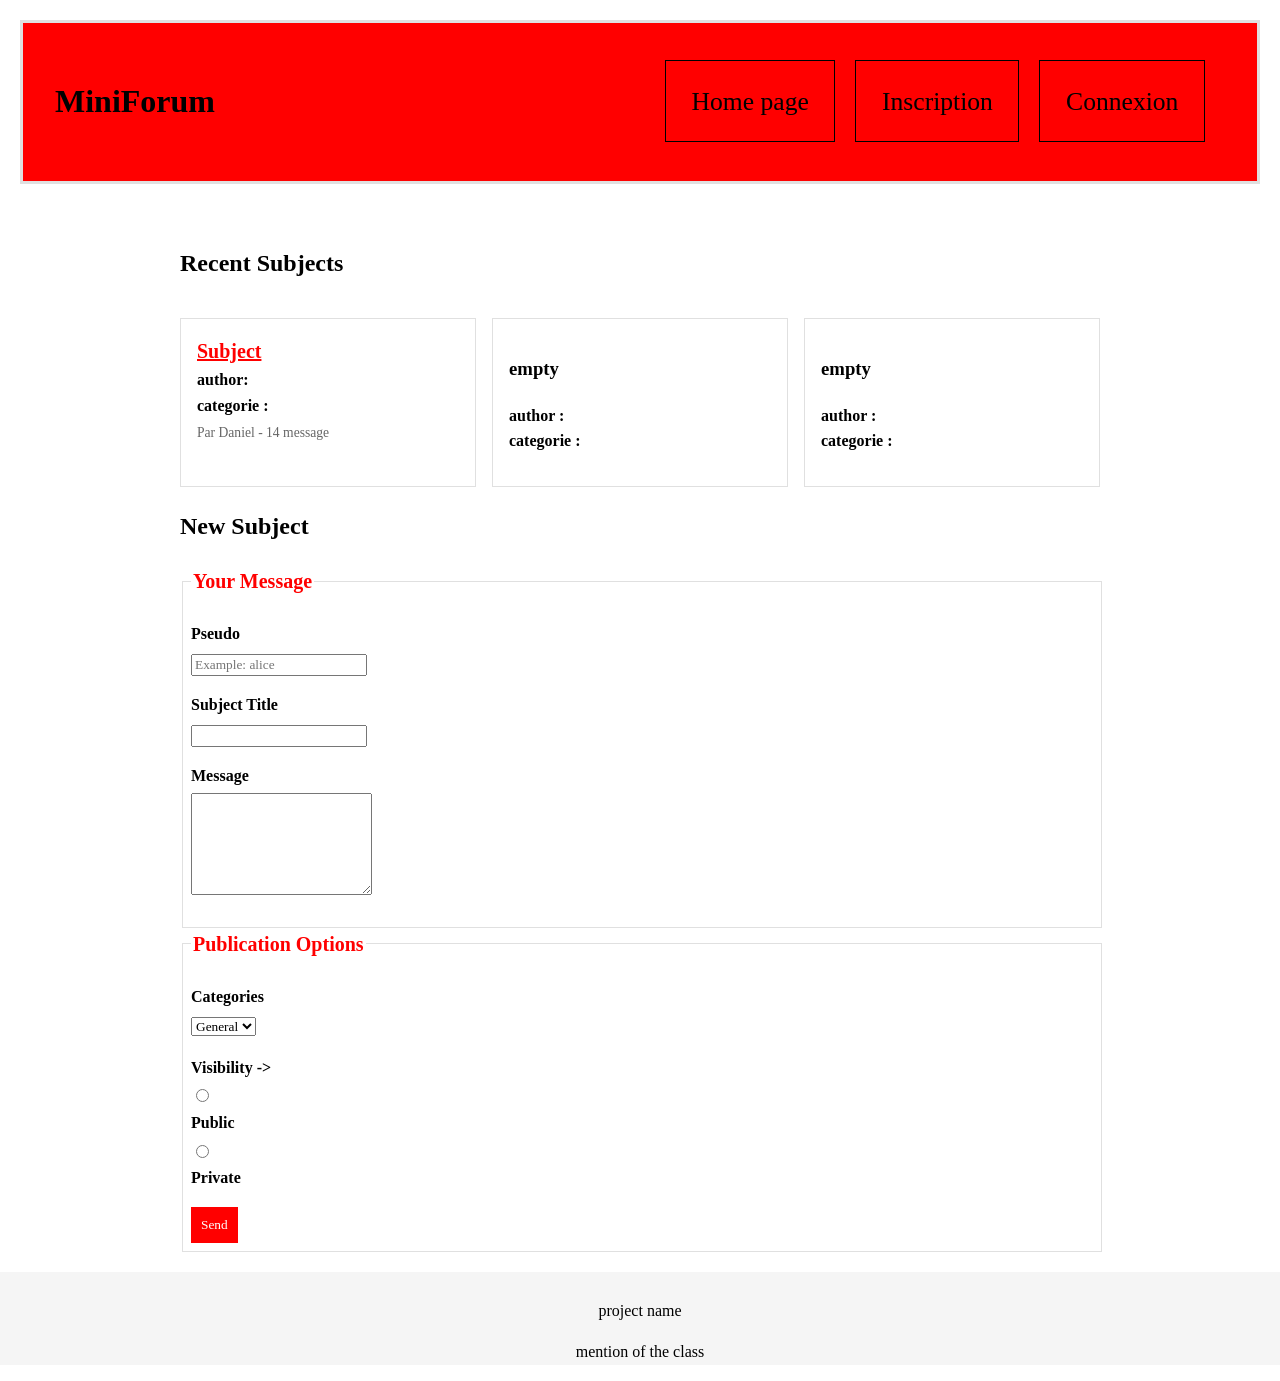
==== index.html @ 9d632637 "Texte responsive et corrections" ====
<!doctype html>
<html lang="en">
  <head>
    <meta charset="UTF-8" />
    <meta
      name=" viewport "
      content=" width = device - width , initial - scale =1.0 "
    />

    <title>MiniForum - Home Page</title>
    <link rel="stylesheet" href="style.css" />
  </head>

  <body>
    <header class = "entete">
      <h1>MiniForum</h1>
      <nav>
        <ul>
          <li><a href="index.html">Home page</a></li>
          <li><a href="inscription.html">Inscription</a></li>
          <li><a href="connexion.html">Connexion</a></li>
        </ul>
      </nav>
    </header>

    <main>
      <section class = "liste-subjects" id="subjects">
        <h2>Recent Subjects</h2>
        <article class = "card-subjects">
          <a href="subject.html">Subject</a>
          <br><label
            ><strong>author:<br />
              categorie :
            </strong></label
          >
          <p class = "metadata">Par Daniel - 14 message</p>
        </article>

        <article class = "card-subjects">
          <h3>empty</h3>
          <label
            ><strong
              >author : <br />
              categorie :
            </strong></label
          >
          <p></p>
        </article>

        <article class = "card-subjects">
          <h3>empty</h3>
          <label
            ><strong
              >author : <br />
              categorie :
            </strong></label
          >
          <p></p>
        </article>
      </section>
      <section id = "NewSubjects">
        <h2>New Subject</h2>
        <form action = /topics method="post">
          <fieldset>
            <legend>Your Message</legend>
            <p>
            <label for = "pseudo">Pseudo</label>
            <input type = "text" id = "pseudo" name = "pseudo" placeholder="Example: alice" required>
            </p>
            <p>
            <label for = "title">Subject Title</label>
            <input type = "text" id = "title" name = "title" maxlength="80" required>
            </p>
            <p>
            <label for = "message">Message</label>
            <textarea id = "message" name = "message" rows = "6" maxlength="500" required>
            </textarea>
            </p>
          </fieldset>
          <fieldset>
            <legend>Publication Options</legend>
            <p>
              <label for = "categorie">Categories</label>
              <select id = "categorie" name = categorie>
                <option value = "general">General</option>
                <option value = "help">Help</option>
                <option value = "projects">Projects</option>
              </select>
            </p>
            <p>
              <label>Visibility -></label>
              <input type = "radio" id = "visibility-public" name = "visibility" value = "public">
              <label for = "visibility-public">Public</label>
              <input type = "radio" id = "visibility-private" name = "visibility" value = "private">
              <label for = "visibility-private">Private</label>
            </p>
            <button class = "button" type = "submit" id = "optionsPubli">Send</button>
          </fieldset>
        </form> 
      </section>
    </main>

    <footer class = "foot">
      <p>project name</p>
      <p>mention of the class</p>
    </footer>

    <script src="app.js"></script>
  </body>
</html>
---- style.css ----
:root {
    /* Couleurs -- nommees par leur ROLE , pas par leur teinte */
    --couleur-texte : #000000 ;
    --couleur-fond : #FFFFFF ;
    --couleur-carte : #FFFFFF ;
    --couleur-bordure : #e0e0e0 ;

    /* Espacements -- une echelle , pas des valeurs au hasard */
    --espace-petit : 0.5 rem ;
    --espace-moyen : 1 rem ;
    --espace-grand : 2 rem ;

     /* Divers */
    --rayon : 0.5 rem ;
}

/* === 1. Reglages generaux ============================ */
* {
  box-sizing: border-box;
}
body {
  font-size: 1rem;
  line-height: 1.6;
  color: var(--couleur-texte);
  background-color: var(--couleur-fond);
  margin: 0;
  padding :0;
}

main {
  max-width: 60rem;
  margin: 0 auto;
  padding: 1.25rem;
}

img{
    max-width: 100%;
    height:auto;
}


/* === 2. En-tete et navigation ======================== */
.entete {
    display: flex;
    flex-flow: column wrap;
    background-color: red;
    border-color: var(--couleur-bordure);
    border-style:solid;
    margin: 1.25rem;
    padding: 0.625rem;
    
}

nav ul {
    display: flex;
    flex-wrap: wrap;
    gap: 1.25rem;
    list-style: none;
    margin: 0;
    padding: 0;
    margin-right: 1.25rem;
}

nav ul li a {
    color:var(--couleur-texte);
    text-decoration: none;
    font-size: 1.6rem;
    font-family:'Times New Roman', Times, serif;
    border: 1px groove black;
    padding: 1.6rem;
}

@media (min-width: 48rem) {
    .entete{ 
        flex-direction: row;
        justify-content: space-between;
        align-items: center;
        padding: 2rem;
    } 
}
/* === 3. Contenu principal ============================ */

/* === 4. Cartes de sujet ============================== */

.liste-subjects{
    display: flex;
    flex-wrap: wrap;
    gap: 1rem;
    margin: 0;
    padding: 0;
    
}

.liste-subjects h2 {
    flex: 1 1 100%;
}

.card-subjects{
    background-color: white;
    border: 1px solid var(--couleur-bordure);  
    border-radius: var(--rayon);        
    padding: 1rem;
    flex: 1 1 18rem;
}

.card-subjects a {
    color:red;
    font-size: 1.25rem;
    font-weight: bold;
}
.card-subjects .metadata {
  font-size: 0.85rem;          
  color: #666666;              
  margin: 0;
}


.card-messages {
    display: flex;
    flex-direction: column;
    flex-wrap: wrap;
    gap: 1rem;
    background-color: white;
    border: 1px solid var(--couleur-bordure);  
    border-radius: var(--rayon);        
    padding: 1rem;        
}

/* === 5. Formulaires ================================== */

input, textarea, select, button {
    font-family: inherit;
}

legend {
    color: red;
    font-size: 1.25rem;
    font-weight: bold;
}
label {
    display: block;
    margin-bottom: 0.25rem;
    font-weight: bold;
}

fieldset {
    width: 100%;
    background-color: var(--couleur-fond);
    border: 1px solid var(--couleur-bordure);  
    border-radius: var(--rayon); 
    padding: 0.5rem;
    gap: 0.625rem;
}

.button {
    background-color: red;
    color: white;
    border: none;
    padding: 0.625rem;
    border-radius: var(--rayon);
    cursor: pointer;
}


/* === 6. Pied de page ================================= */

.foot {
    background-color: whitesmoke;
    text-align: center;
    padding-top: 0.625rem;
}
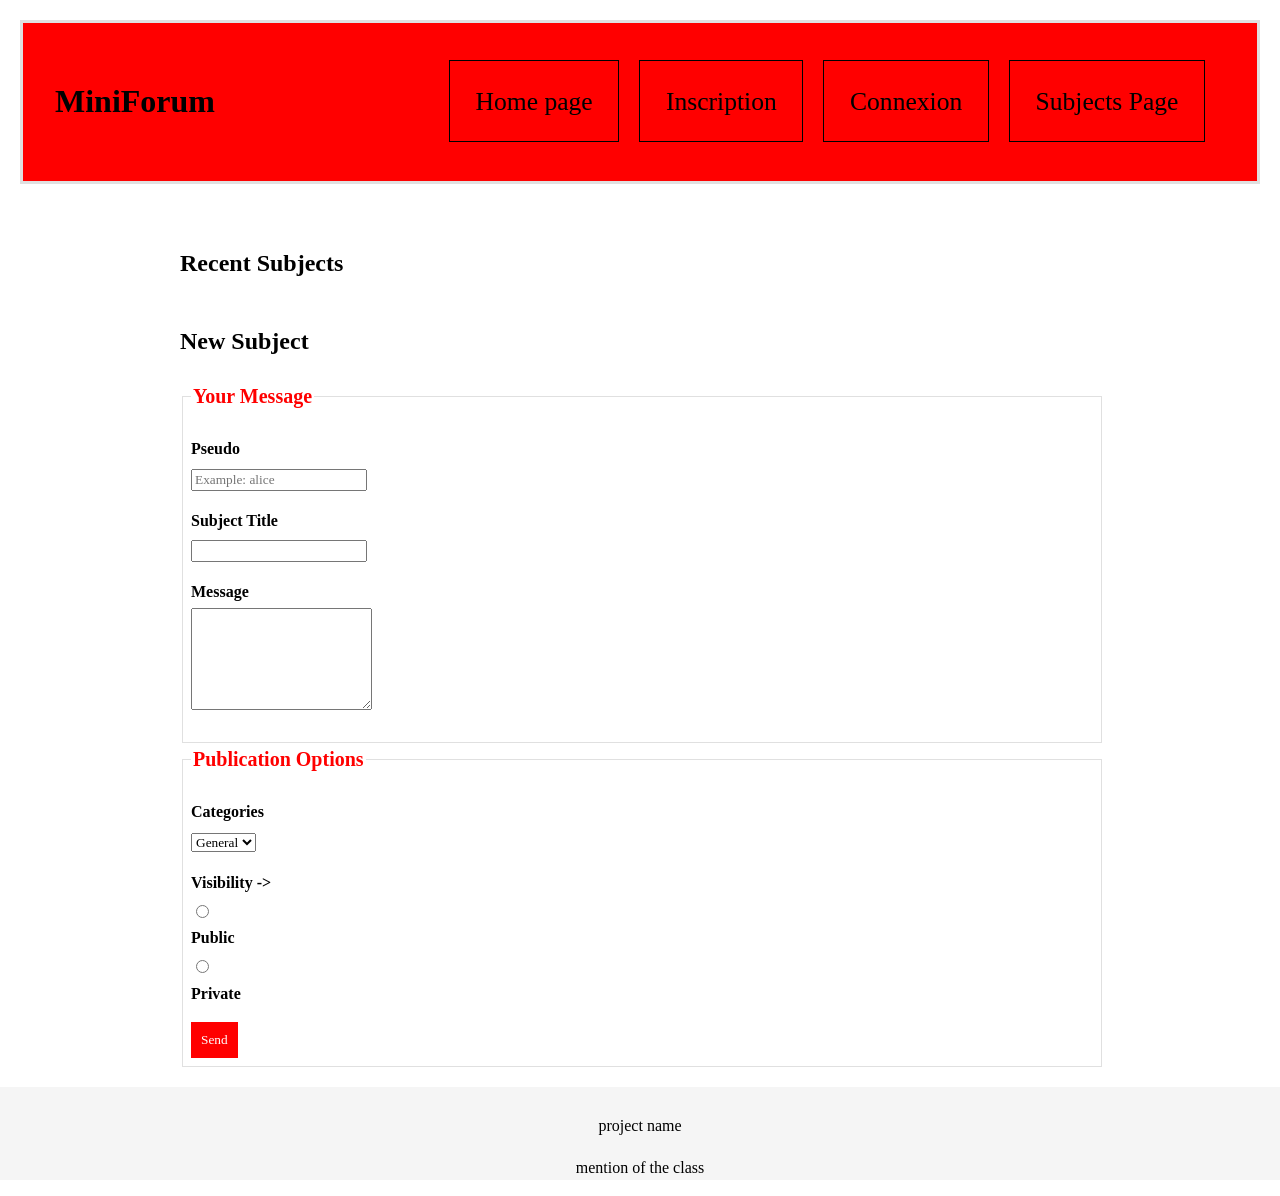
==== commit d74109ed: "Page prepare : carte en dur retirees, zone de message" ====
--- a/index.html
+++ b/index.html
@@ -9,6 +9,7 @@
 
     <title>MiniForum - Home Page</title>
     <link rel="stylesheet" href="style.css" />
+    <script src="app.js" defer></script>
   </head>
 
   <body>
@@ -19,6 +20,8 @@
           <li><a href="index.html">Home page</a></li>
           <li><a href="inscription.html">Inscription</a></li>
           <li><a href="connexion.html">Connexion</a></li>
+          <li><a href="subject.html">Subjects Page</a></li>
+
         </ul>
       </nav>
     </header>
@@ -26,55 +29,25 @@
     <main>
       <section class = "liste-subjects" id="subjects">
         <h2>Recent Subjects</h2>
-        <article class = "card-subjects">
-          <a href="subject.html">Subject</a>
-          <br><label
-            ><strong>author:<br />
-              categorie :
-            </strong></label
-          >
-          <p class = "metadata">Par Daniel - 14 message</p>
-        </article>
-
-        <article class = "card-subjects">
-          <h3>empty</h3>
-          <label
-            ><strong
-              >author : <br />
-              categorie :
-            </strong></label
-          >
-          <p></p>
-        </article>
-
-        <article class = "card-subjects">
-          <h3>empty</h3>
-          <label
-            ><strong
-              >author : <br />
-              categorie :
-            </strong></label
-          >
-          <p></p>
-        </article>
       </section>
       <section id = "NewSubjects">
         <h2>New Subject</h2>
-        <form action = /topics method="post">
+        <form id="form-new-subjects" action = /topics method="post" novalidate>
           <fieldset>
             <legend>Your Message</legend>
             <p>
             <label for = "pseudo">Pseudo</label>
             <input type = "text" id = "pseudo" name = "pseudo" placeholder="Example: alice" required>
-            </p>
+            </p class = "message-erreur" id="erreur-pseudo">
             <p>
             <label for = "title">Subject Title</label>
             <input type = "text" id = "title" name = "title" maxlength="80" required>
-            </p>
+            </p class ="message-erreur" id="erreur-title">
             <p>
             <label for = "message">Message</label>
             <textarea id = "message" name = "message" rows = "6" maxlength="500" required>
             </textarea>
+            <p class ="message-erreur" id="erreur-message">
             </p>
           </fieldset>
           <fieldset>
@@ -104,7 +77,5 @@
       <p>project name</p>
       <p>mention of the class</p>
     </footer>
-
-    <script src="app.js"></script>
   </body>
 </html>
--- a/style.css
+++ b/style.css
@@ -4,6 +4,7 @@
     --couleur-fond : #FFFFFF ;
     --couleur-carte : #FFFFFF ;
     --couleur-bordure : #e0e0e0 ;
+    --couleur-erreur: #A32020;
 
     /* Espacements -- une echelle , pas des valeurs au hasard */
     --espace-petit : 0.5 rem ;
@@ -38,6 +39,12 @@
     height:auto;
 }
 
+.message-erreur {
+    margin : 0.25 rem 0 0;
+    min-height : 1.2 em ;
+    color: var ( --couleur-erreur);
+    font-size:0.875rem;
+}
 
 /* === 2. En-tete et navigation ======================== */
 .entete {
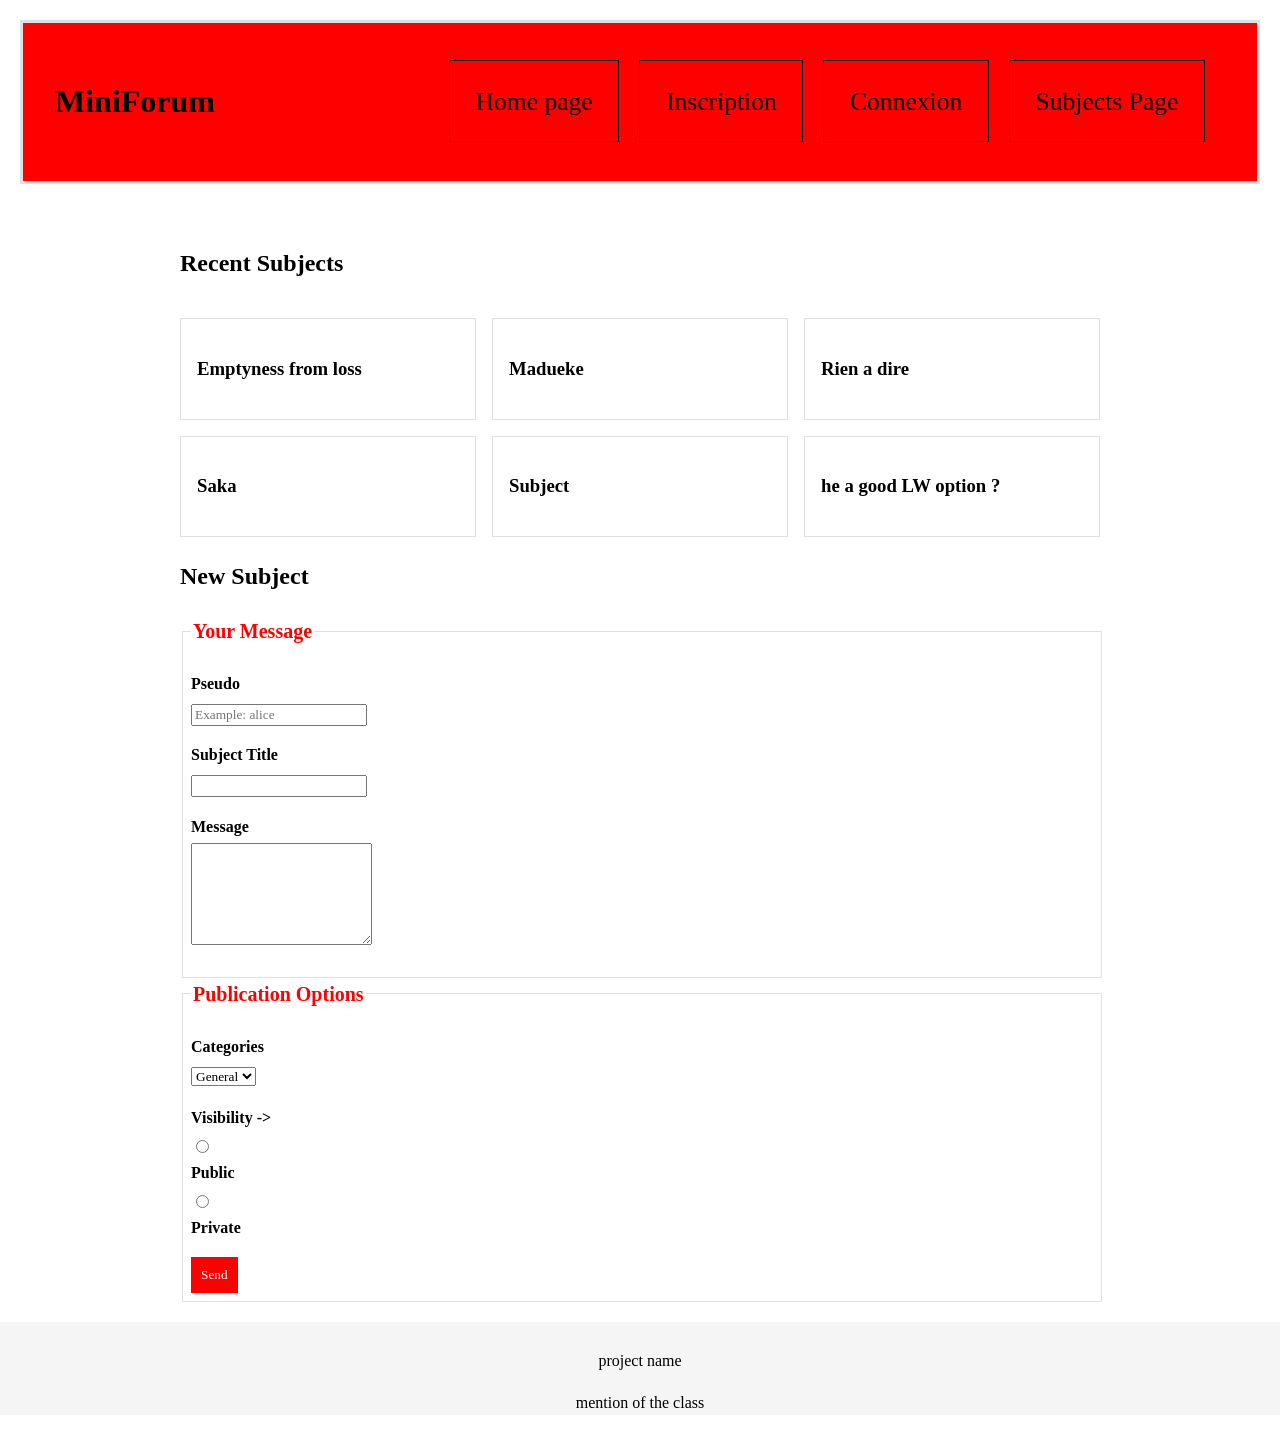
==== commit 34bc36ff: "Liste des sujets dessinee depuis le tableau titres" ====
--- a/index.html
+++ b/index.html
@@ -9,7 +9,7 @@
 
     <title>MiniForum - Home Page</title>
     <link rel="stylesheet" href="style.css" />
-    <script src="app.js" defer></script>
+    <script src="app.js" defer ></script>
   </head>
 
   <body>
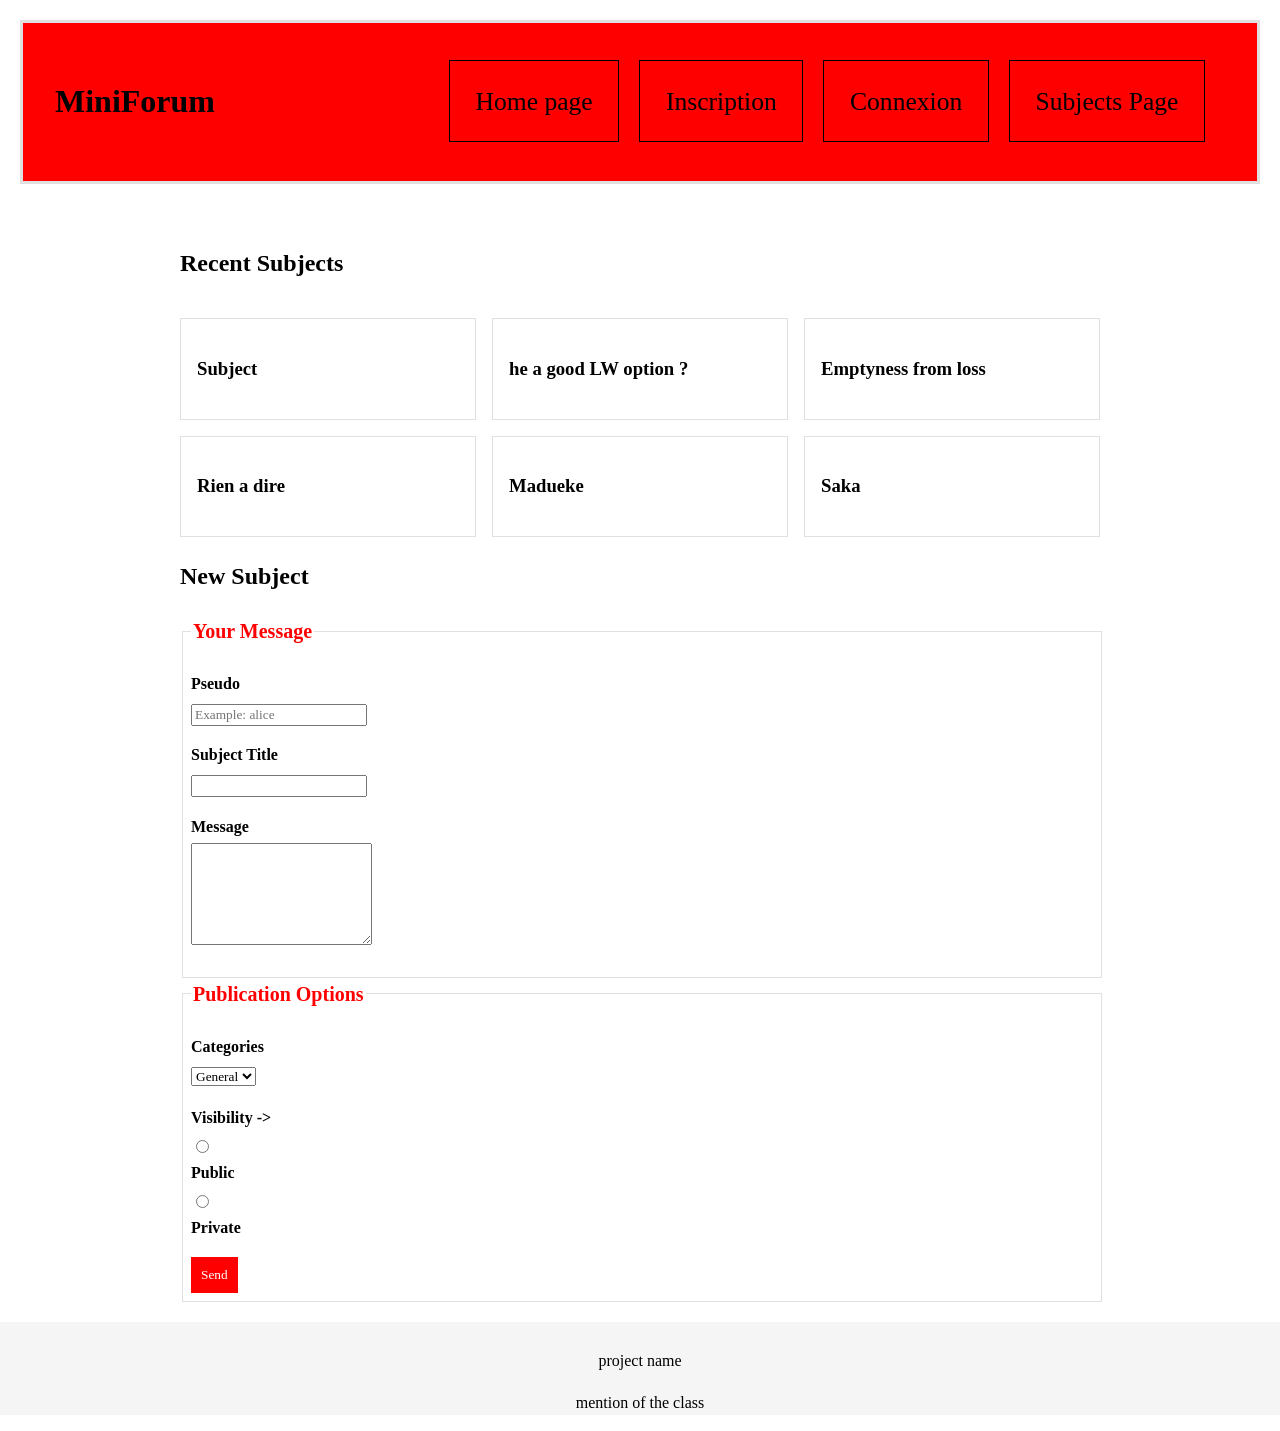
==== commit f115a752: "AJout d'un sujet : submit preventDefault,validerTitre" ====
--- a/index.html
+++ b/index.html
@@ -36,19 +36,20 @@
           <fieldset>
             <legend>Your Message</legend>
             <p>
-            <label for = "pseudo">Pseudo</label>
-            <input type = "text" id = "pseudo" name = "pseudo" placeholder="Example: alice" required>
-            </p class = "message-erreur" id="erreur-pseudo">
+              <label for="pseudo">Pseudo</label>
+              <input type="text" id="pseudo" name="pseudo" placeholder="Example: alice" required>
+            </p>
+            <p class="message-erreur" id="erreur-pseudo"></p>
             <p>
-            <label for = "title">Subject Title</label>
-            <input type = "text" id = "title" name = "title" maxlength="80" required>
-            </p class ="message-erreur" id="erreur-title">
+              <label for="title">Subject Title</label>
+              <input type="text" id="title" name="title" maxlength="80" required>
+            </p>
+            <p class="message-erreur" id="erreur-title"></p>
             <p>
-            <label for = "message">Message</label>
-            <textarea id = "message" name = "message" rows = "6" maxlength="500" required>
-            </textarea>
-            <p class ="message-erreur" id="erreur-message">
+              <label for="message">Message</label>
+              <textarea id="message" name="message" rows="6" maxlength="500" required></textarea>
             </p>
+            <p class="message-erreur" id="erreur-message"></p>
           </fieldset>
           <fieldset>
             <legend>Publication Options</legend>
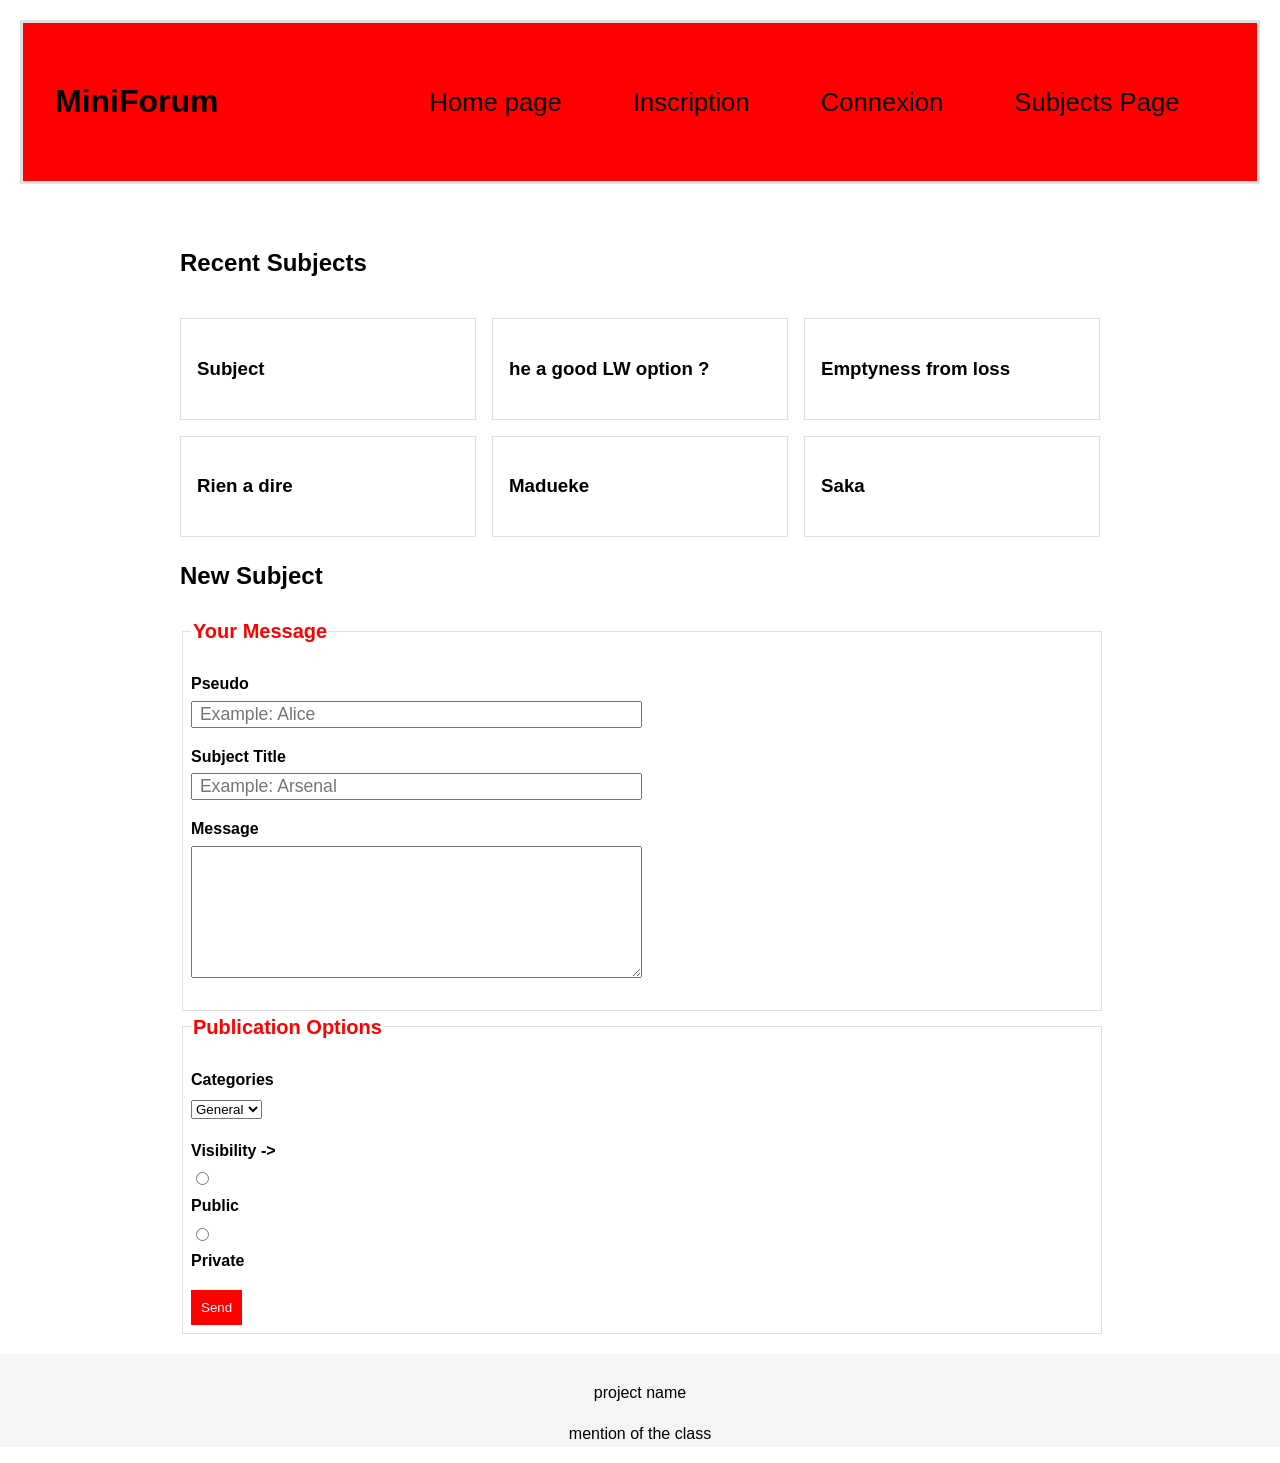
==== commit 1af5f027: "Base de Miniforum construite dans phpMyAdmin" ====
--- a/index.html
+++ b/index.html
@@ -37,17 +37,17 @@
             <legend>Your Message</legend>
             <p>
               <label for="pseudo">Pseudo</label>
-              <input type="text" id="pseudo" name="pseudo" placeholder="Example: alice" required>
+              <input type="text" id="pseudo" name="pseudo" placeholder=" Example: Alice" required>
             </p>
             <p class="message-erreur" id="erreur-pseudo"></p>
             <p>
               <label for="title">Subject Title</label>
-              <input type="text" id="title" name="title" maxlength="80" required>
+              <input type="text" id="title" name="title" placeholder=" Example: Arsenal" required>
             </p>
             <p class="message-erreur" id="erreur-title"></p>
             <p>
               <label for="message">Message</label>
-              <textarea id="message" name="message" rows="6" maxlength="500" required></textarea>
+              <textarea id="message" name="message" rows="6" required></textarea>
             </p>
             <p class="message-erreur" id="erreur-message"></p>
           </fieldset>
--- a/style.css
+++ b/style.css
@@ -4,12 +4,12 @@
     --couleur-fond : #FFFFFF ;
     --couleur-carte : #FFFFFF ;
     --couleur-bordure : #e0e0e0 ;
-    --couleur-erreur: #A32020;
+    --couleur-erreur: #ff0e0e;
 
     /* Espacements -- une echelle , pas des valeurs au hasard */
-    --espace-petit : 0.5 rem ;
-    --espace-moyen : 1 rem ;
-    --espace-grand : 2 rem ;
+    --espace-petit : 0.5rem ;
+    --espace-moyen : 1rem ;
+    --espace-grand : 2rem ;
 
      /* Divers */
     --rayon : 0.5 rem ;
@@ -21,6 +21,7 @@
 }
 body {
   font-size: 1rem;
+  font-family:'Segoe UI', Tahoma, Geneva, Verdana, sans-serif, Times, serif;
   line-height: 1.6;
   color: var(--couleur-texte);
   background-color: var(--couleur-fond);
@@ -42,7 +43,7 @@
 .message-erreur {
     margin : 0.25 rem 0 0;
     min-height : 1.2 em ;
-    color: var ( --couleur-erreur);
+    color: var(--couleur-erreur);
     font-size:0.875rem;
 }
 
@@ -72,8 +73,6 @@
     color:var(--couleur-texte);
     text-decoration: none;
     font-size: 1.6rem;
-    font-family:'Times New Roman', Times, serif;
-    border: 1px groove black;
     padding: 1.6rem;
 }
 
@@ -168,6 +167,10 @@
     cursor: pointer;
 }
 
+#pseudo,#title,#message{
+    font-size: 1.1rem;
+    width: 50%;
+}
 
 /* === 6. Pied de page ================================= */
 
